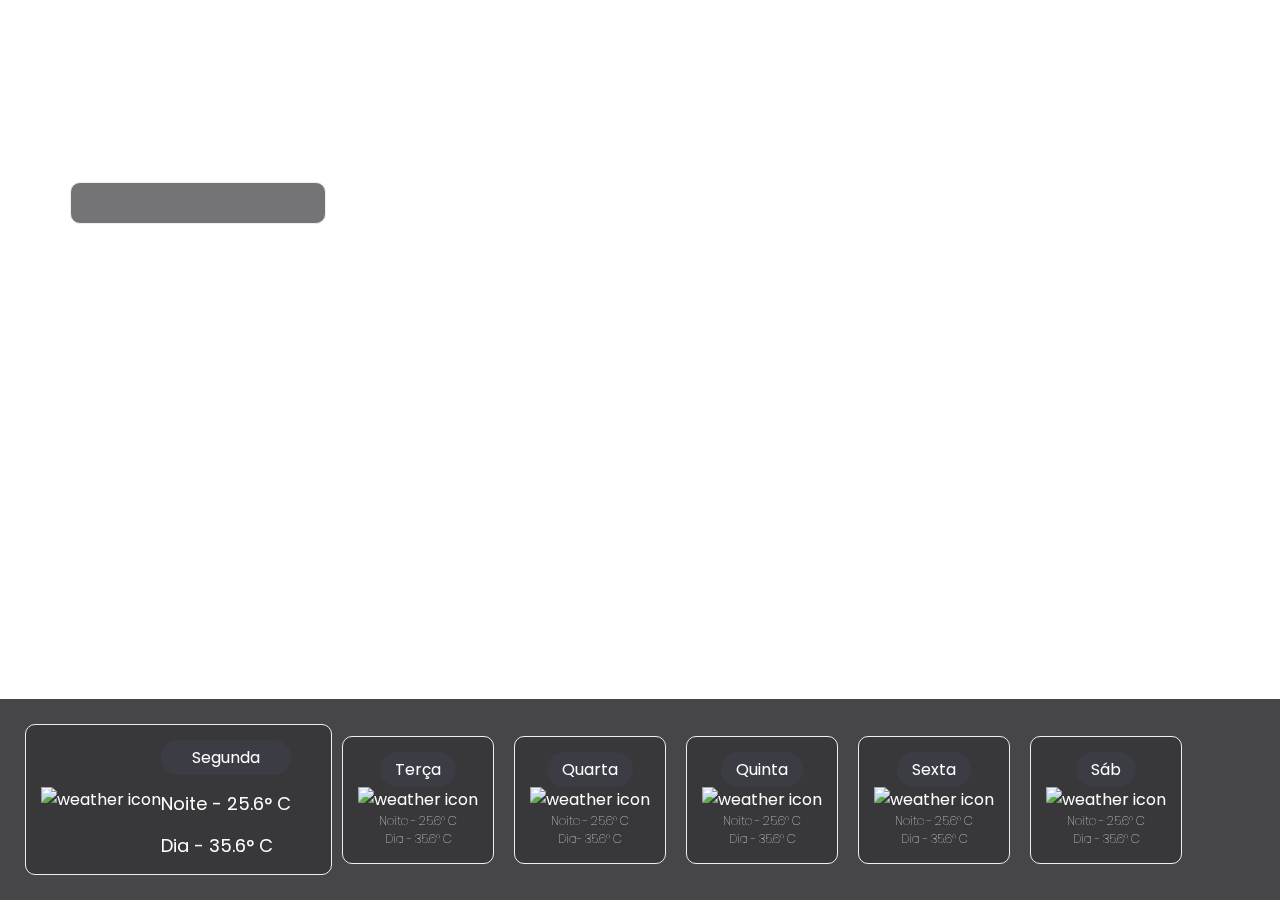
==== index.html @ 508b70ae "start" ====
<!DOCTYPE html>
<html lang="pt-BR">
  <head>
    <meta charset="UTF-8" />
    <meta http-equiv="X-UA-Compatible" content="IE=edge" />
    <meta name="viewport" content="width=device-width, initial-scale=1.0" />
    <link rel="stylesheet" href="/src/styles.css" />
    <title>Previsão do Tempo</title>
  </head>

  <body>
    <div class="container">
      <div class="current-info">
        <div class="date-container">
          <div class="time" id="time">12:30 <span id="am-pm">PM</span></div>
          <div class="date" id="date">Segunda, 25 Maio</div>
          <div class="others" id="current-weather-items"></div>
        </div>
        <div class="place-container">
          <div class="time-zone" id="time-zone">Brasil/Rio De Janeiro</div>
          <div id="country" class="country">IN</div>
        </div>
      </div>
    </div>

    <div class="future-forecast">
      <div class="today" id="current-temp">
        <img
          src="http://openweathermap.org/img/wn/10d@2x.png"
          alt="weather icon"
          class="w-icon"
        />
        <div class="other">
          <div class="day">Segunda</div>
          <div class="temp">Noite - 25.6&#176; C</div>
          <div class="temp">Dia - 35.6&#176; C</div>
        </div>
      </div>

      <div class="weather-forecast" id="weather-forecast">
        <div class="weather-forecast-item">
          <div class="day">Terça</div>
          <img
            src="http://openweathermap.org/img/wn/10d@2x.png"
            alt="weather icon"
            class="w-icon"
          />
          <div class="temp">Noite - 25.6&#176; C</div>
          <div class="temp">Dia - 35.6&#176; C</div>
        </div>
        <div class="weather-forecast-item">
          <div class="day">Quarta</div>
          <img
            src="http://openweathermap.org/img/wn/10d@2x.png"
            alt="weather icon"
            class="w-icon"
          />
          <div class="temp">Noite - 25.6&#176; C</div>
          <div class="temp">Dia- 35.6&#176; C</div>
        </div>
        <div class="weather-forecast-item">
          <div class="day">Quinta</div>
          <img
            src="http://openweathermap.org/img/wn/10d@2x.png"
            alt="weather icon"
            class="w-icon"
          />
          <div class="temp">Noite - 25.6&#176; C</div>
          <div class="temp">Dia - 35.6&#176; C</div>
        </div>
        <div class="weather-forecast-item">
          <div class="day">Sexta</div>
          <img
            src="http://openweathermap.org/img/wn/10d@2x.png"
            alt="weather icon"
            class="w-icon"
          />
          <div class="temp">Noite - 25.6&#176; C</div>
          <div class="temp">Dia - 35.6&#176; C</div>
        </div>
        <div class="weather-forecast-item">
          <div class="day">Sáb</div>
          <img
            src="http://openweathermap.org/img/wn/10d@2x.png"
            alt="weather icon"
            class="w-icon"
          />
          <div class="temp">Noite - 25.6&#176; C</div>
          <div class="temp">Dia - 35.6&#176; C</div>
        </div>
      </div>
    </div>

    <script
      src="https://cdnjs.cloudflare.com/ajax/libs/moment.js/2.29.1/moment.min.js"
      integrity="sha512-qTXRIMyZIFb8iQcfjXWCO8+M5Tbc38Qi5WzdPOYZHIlZpzBHG3L3by84BBBOiRGiEb7KKtAOAs5qYdUiZiQNNQ=="
      crossorigin="anonymous"
      referrerpolicy="no-referrer"
    ></script>
    <script src="/src/index.js"></script>
  </body>
</html>
---- src/styles.css ----
@import url('https://fonts.googleapis.com/css2?family=Poppins:wght@100;200;400;700&display=swap');

*{
    box-sizing: border-box;
    margin:0;
    padding:0;
}

body{
    background:url('https://images.unsplash.com/photo-1621274403997-37aace184f49?ixid=MnwxMjA3fDB8MHxwaG90by1wYWdlfHx8fGVufDB8fHx8&ixlib=rb-1.2.1');
    background-repeat: no-repeat;
    background-size:cover;
    overflow:hidden;
    height: 100vh;
    font-family: 'Poppins', sans-serif;
}

.container{
    padding: 20px 70px;
    color:#fff;
}

.current-info{
    display: flex;
    justify-content: space-between;
    flex-wrap: wrap;
}
.date-container{
    font-weight: 100;
}
.date-container .time{
    font-size: 70px;
}

.date-container #am-pm{
    font-size: 30px;
    margin-left: 20px;
}

.date-container .date{
    font-size: 30px;
}

.place-container{
    text-align: end;
}

.place-container .time-zone{
    font-size: 30px;
    font-weight: 100;
}

.place-container .country{
    font-size: 12px;
    font-weight: 700;
}

.current-info .others{
    display: flex;
    flex-direction: column;
    background: rgba(24,24,27, 0.6);
    padding:20px;
    border-radius: 10px;
    margin: 10px 0;
    border: 1px solid #eee;
}

.current-info .others .weather-item{
    display: flex;
    justify-content: space-between;
}


.future-forecast{
    background: rgba(24,24,27,0.8);
    padding: 25px;
    position: fixed;
    bottom: 0;
    display: flex;
    color:white;
    width: 100%;
    align-items: center;
    justify-content: center;
    overflow-y: hidden;
}

.future-forecast .today{
    display: flex;
    align-items: center;
    justify-content: center;
    border: 1px solid #eee;
    border-radius: 10px;
    padding:15px;
    padding-right: 40px;
    border-radius: 10px;
    background: rgba(0,0,0,0.2)
}

.future-forecast .today .day{
    padding: 5px 15px;
    background: #3c3c44;
    border-radius: 50px;
    text-align: center;
}

.future-forecast .today .temp{
    font-size: 18px;
    padding-top: 15px;
}

.future-forecast .weather-forecast{
    display: flex;
}

.weather-forecast .weather-forecast-item{
    display: flex;
    flex-direction: column;
    align-items: center;
    justify-content: center;
    margin: 0 10px;
    border: 1px solid #eee;
    padding: 15px;
    border-radius: 10px;
    background: rgba(0,0,0,0.2)
}

.weather-forecast .weather-forecast-item .day{
    padding: 5px 15px;
    background: #3C3C44;
    border-radius: 50px;
    text-align: center;
}

.weather-forecast .weather-forecast-item .temp{
    font-weight: 100;
    font-size: 12px;
}


@media only screen and  (max-width:730px){
    
    .container{
        padding: 20px;
    }
    
    .future-forecast{
        justify-content: start;
        align-items: none;
        overflow-y: scroll;
    }

    .future-forecast .today .temp{
        font-size: 16px;
    }

    .date-container .time{
        font-size: 50px;
    }

    .date-container #am-pm{
        font-size: 20px;
    }

    .date-container .date{
        font-size: 20px;
    }

    .place-container{
        text-align: end;
        margin-top: 15px;
    }

    .place-container .time-zone{
        font-size: 20px;
    }

    .current-info .others{
        padding: 12px;
    }

    .current-info .others .weather-item{
        font-size: 14px;
    }

}

@media only screen and (max-width: 1400px){
    .future-forecast{
        justify-content: start;
        align-items: none;
        overflow-x: scroll;
    }
}
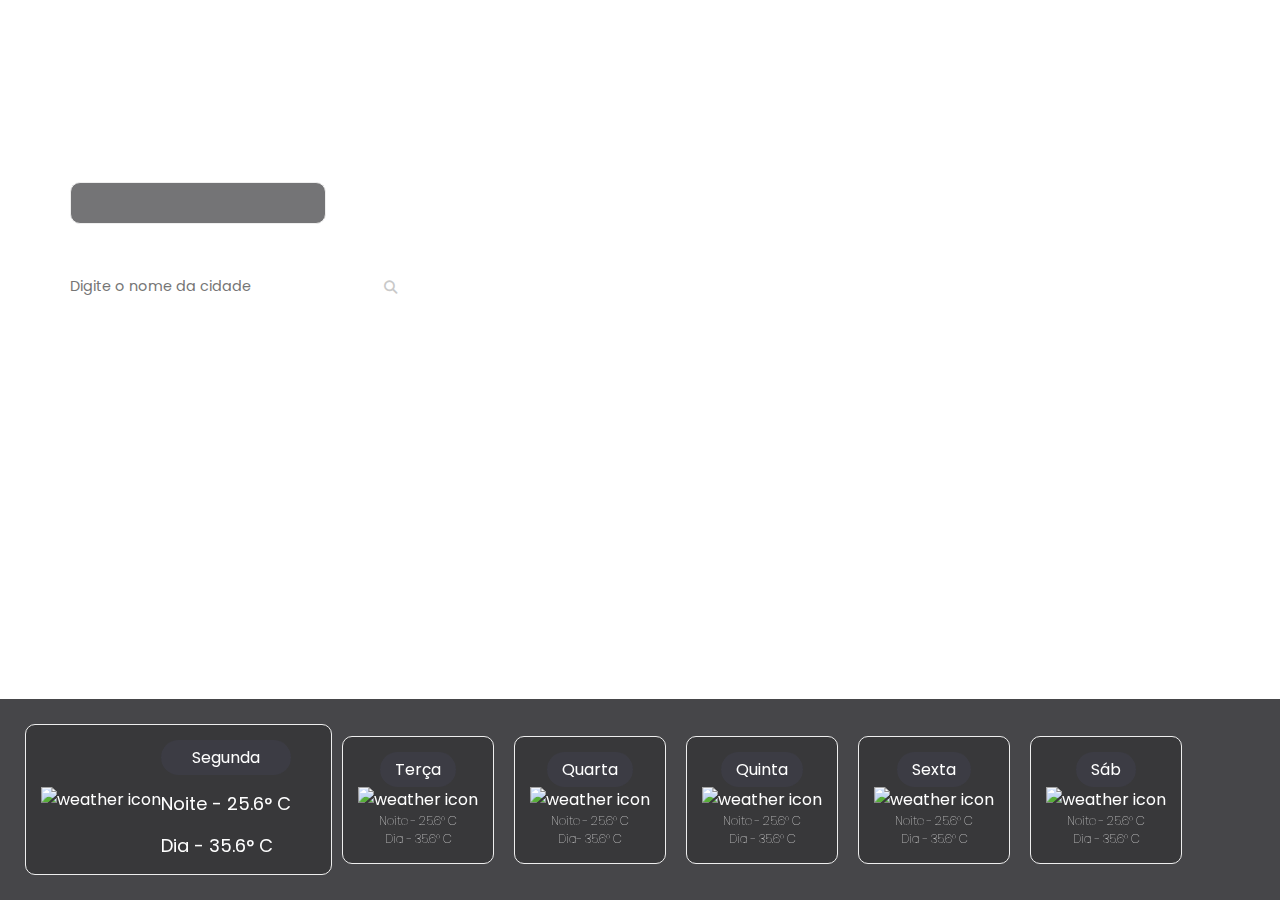
==== commit 7c4f7d6f: "refactor css px to rem, implements input and buttom for search by city" ====
--- a/index.html
+++ b/index.html
@@ -4,8 +4,16 @@
     <meta charset="UTF-8" />
     <meta http-equiv="X-UA-Compatible" content="IE=edge" />
     <meta name="viewport" content="width=device-width, initial-scale=1.0" />
+    <!--css-->
     <link rel="stylesheet" href="/src/styles.css" />
     <title>Previsão do Tempo</title>
+    <!--cdnjs-font-awesome-->
+    <link
+      rel="stylesheet"
+      href="https://cdnjs.cloudflare.com/ajax/libs/font-awesome/6.2.1/css/all.min.css"
+      crossorigin="anonymous"
+      referrerpolicy="no-referrer"
+    />
   </head>
 
   <body>
@@ -20,6 +28,18 @@
           <div class="time-zone" id="time-zone">Brasil/Rio De Janeiro</div>
           <div id="country" class="country">IN</div>
         </div>
+      </div>
+      <div class="form__group field">
+        <input
+          required
+          type="input"
+          id="city-input"
+          class="form__field"
+          placeholder="Digite o nome da cidade"
+        />
+        <button id="search">
+          <i class="fa-solid fa-magnifying-glass"></i>
+        </button>
       </div>
     </div>
 
--- a/src/styles.css
+++ b/src/styles.css
@@ -1,193 +1,221 @@
-@import url('https://fonts.googleapis.com/css2?family=Poppins:wght@100;200;400;700&display=swap');
-
-*{
-    box-sizing: border-box;
-    margin:0;
-    padding:0;
-}
-
-body{
-    background:url('https://images.unsplash.com/photo-1621274403997-37aace184f49?ixid=MnwxMjA3fDB8MHxwaG90by1wYWdlfHx8fGVufDB8fHx8&ixlib=rb-1.2.1');
-    background-repeat: no-repeat;
-    background-size:cover;
-    overflow:hidden;
-    height: 100vh;
-    font-family: 'Poppins', sans-serif;
-}
-
-.container{
-    padding: 20px 70px;
-    color:#fff;
-}
-
-.current-info{
-    display: flex;
-    justify-content: space-between;
-    flex-wrap: wrap;
-}
-.date-container{
-    font-weight: 100;
-}
-.date-container .time{
-    font-size: 70px;
-}
-
-.date-container #am-pm{
-    font-size: 30px;
-    margin-left: 20px;
-}
-
-.date-container .date{
-    font-size: 30px;
-}
-
-.place-container{
+@import url("https://fonts.googleapis.com/css2?family=Poppins:wght@100;200;400;700&display=swap");
+
+* {
+  box-sizing: border-box;
+  margin: 0;
+  padding: 0;
+}
+
+body {
+  height: 100vh;
+  overflow: hidden;
+  background-size: cover;
+  background-repeat: no-repeat;
+  font-family: "Poppins", sans-serif;
+  background: url("https://images.unsplash.com/photo-1621274403997-37aace184f49?ixid=MnwxMjA3fDB8MHxwaG90by1wYWdlfHx8fGVufDB8fHx8&ixlib=rb-1.2.1");
+}
+
+.container {
+  color: #fff;
+  padding: 1.25rem 4.375rem;
+}
+
+.form__group {
+  width: 30%;
+  display: flex;
+  margin-top: 0.9rem;
+  padding: 0.938rem 0 0;
+}
+
+.form__field {
+  border: 0;
+  outline: 0;
+  width: 100%;
+  color: white;
+  font-size: 0.9rem;
+  font-family: inherit;
+  background: transparent;
+  border-bottom: 0.1rem solid;
+}
+
+.form__field :required,
+:invalid {
+  box-shadow: none;
+}
+.fa-solid {
+  color: rgb(201, 201, 201);
+}
+#search {
+  width: 3rem;
+  height: 3rem;
+  border: none;
+  background-color: transparent;
+}
+
+.current-info {
+  display: flex;
+  flex-wrap: wrap;
+  justify-content: space-between;
+}
+.date-container {
+  font-weight: 100;
+}
+.date-container .time {
+  font-size: 4.375rem;
+}
+
+.date-container #am-pm {
+  font-size: 1.875rem;
+  margin-left: 1.25rem;
+}
+
+.date-container .date {
+  font-size: 1.875rem;
+}
+
+.place-container {
+  text-align: end;
+}
+
+.place-container .time-zone {
+  font-size: 1.875rem;
+  font-weight: 100;
+}
+
+.place-container .country {
+  font-size: 0.75rem;
+  font-weight: 700;
+}
+
+.current-info .others {
+  display: flex;
+  padding: 1.25rem;
+  margin: 0.625rem 0;
+  flex-direction: column;
+  border-radius: 0.625rem;
+  border: 0.063rem solid #eee;
+  background: rgba(24, 24, 27, 0.6);
+}
+
+.current-info .others .weather-item {
+  display: flex;
+  justify-content: space-between;
+}
+
+.future-forecast {
+  bottom: 0;
+  width: 100%;
+  display: flex;
+  color: white;
+  position: fixed;
+  padding: 1.563rem;
+  overflow-y: hidden;
+  align-items: center;
+  justify-content: center;
+  background: rgba(24, 24, 27, 0.8);
+}
+
+.future-forecast .today {
+  display: flex;
+  padding: 0.938rem;
+  align-items: center;
+  padding-right: 2.5rem;
+  border-radius: 0.625rem;
+  border-radius: 0.625rem;
+  justify-content: center;
+  border: 0.063rem solid #eee;
+  background: rgba(0, 0, 0, 0.2);
+}
+
+.future-forecast .today .day {
+  text-align: center;
+  background: #3c3c44;
+  border-radius: 3.125rem;
+  padding: 0.313rem 0.938rem;
+}
+
+.future-forecast .today .temp {
+  font-size: 1.125rem;
+  padding-top: 0.938rem;
+}
+
+.future-forecast .weather-forecast {
+  display: flex;
+}
+
+.weather-forecast .weather-forecast-item {
+  display: flex;
+  padding: 0.938rem;
+  margin: 0 0.625rem;
+  align-items: center;
+  flex-direction: column;
+  justify-content: center;
+  border-radius: 0.625rem;
+  border: 0.063rem solid #eee;
+  background: rgba(0, 0, 0, 0.2);
+}
+
+.weather-forecast .weather-forecast-item .day {
+  text-align: center;
+  background: #3c3c44;
+  border-radius: 3.125rem;
+  padding: 0.313rem 0.938rem;
+}
+
+.weather-forecast .weather-forecast-item .temp {
+  font-weight: 100;
+  font-size: 0.75rem;
+}
+
+@media only screen and (max-width: 45.625rem) {
+  .container {
+    padding: 1.25rem;
+  }
+
+  .future-forecast {
+    align-items: none;
+    overflow-y: scroll;
+    justify-content: start;
+  }
+
+  .future-forecast .today .temp {
+    font-size: 1rem;
+  }
+
+  .date-container .time {
+    font-size: 3.125rem;
+  }
+
+  .date-container #am-pm {
+    font-size: 1.25rem;
+  }
+
+  .date-container .date {
+    font-size: 1.25rem;
+  }
+
+  .place-container {
     text-align: end;
-}
-
-.place-container .time-zone{
-    font-size: 30px;
-    font-weight: 100;
-}
-
-.place-container .country{
-    font-size: 12px;
-    font-weight: 700;
-}
-
-.current-info .others{
-    display: flex;
-    flex-direction: column;
-    background: rgba(24,24,27, 0.6);
-    padding:20px;
-    border-radius: 10px;
-    margin: 10px 0;
-    border: 1px solid #eee;
-}
-
-.current-info .others .weather-item{
-    display: flex;
-    justify-content: space-between;
-}
-
-
-.future-forecast{
-    background: rgba(24,24,27,0.8);
-    padding: 25px;
-    position: fixed;
-    bottom: 0;
-    display: flex;
-    color:white;
-    width: 100%;
-    align-items: center;
-    justify-content: center;
-    overflow-y: hidden;
-}
-
-.future-forecast .today{
-    display: flex;
-    align-items: center;
-    justify-content: center;
-    border: 1px solid #eee;
-    border-radius: 10px;
-    padding:15px;
-    padding-right: 40px;
-    border-radius: 10px;
-    background: rgba(0,0,0,0.2)
-}
-
-.future-forecast .today .day{
-    padding: 5px 15px;
-    background: #3c3c44;
-    border-radius: 50px;
-    text-align: center;
-}
-
-.future-forecast .today .temp{
-    font-size: 18px;
-    padding-top: 15px;
-}
-
-.future-forecast .weather-forecast{
-    display: flex;
-}
-
-.weather-forecast .weather-forecast-item{
-    display: flex;
-    flex-direction: column;
-    align-items: center;
-    justify-content: center;
-    margin: 0 10px;
-    border: 1px solid #eee;
-    padding: 15px;
-    border-radius: 10px;
-    background: rgba(0,0,0,0.2)
-}
-
-.weather-forecast .weather-forecast-item .day{
-    padding: 5px 15px;
-    background: #3C3C44;
-    border-radius: 50px;
-    text-align: center;
-}
-
-.weather-forecast .weather-forecast-item .temp{
-    font-weight: 100;
-    font-size: 12px;
-}
-
-
-@media only screen and  (max-width:730px){
-    
-    .container{
-        padding: 20px;
-    }
-    
-    .future-forecast{
-        justify-content: start;
-        align-items: none;
-        overflow-y: scroll;
-    }
-
-    .future-forecast .today .temp{
-        font-size: 16px;
-    }
-
-    .date-container .time{
-        font-size: 50px;
-    }
-
-    .date-container #am-pm{
-        font-size: 20px;
-    }
-
-    .date-container .date{
-        font-size: 20px;
-    }
-
-    .place-container{
-        text-align: end;
-        margin-top: 15px;
-    }
-
-    .place-container .time-zone{
-        font-size: 20px;
-    }
-
-    .current-info .others{
-        padding: 12px;
-    }
-
-    .current-info .others .weather-item{
-        font-size: 14px;
-    }
-
-}
-
-@media only screen and (max-width: 1400px){
-    .future-forecast{
-        justify-content: start;
-        align-items: none;
-        overflow-x: scroll;
-    }
-}+    margin-top: 0.938rem;
+  }
+
+  .place-container .time-zone {
+    font-size: 1.25rem;
+  }
+
+  .current-info .others {
+    padding: 0.75rem;
+  }
+
+  .current-info .others .weather-item {
+    font-size: 0.875rem;
+  }
+}
+
+@media only screen and (max-width: 87.5rem) {
+  .future-forecast {
+    align-items: none;
+    overflow-x: scroll;
+    justify-content: start;
+  }
+}
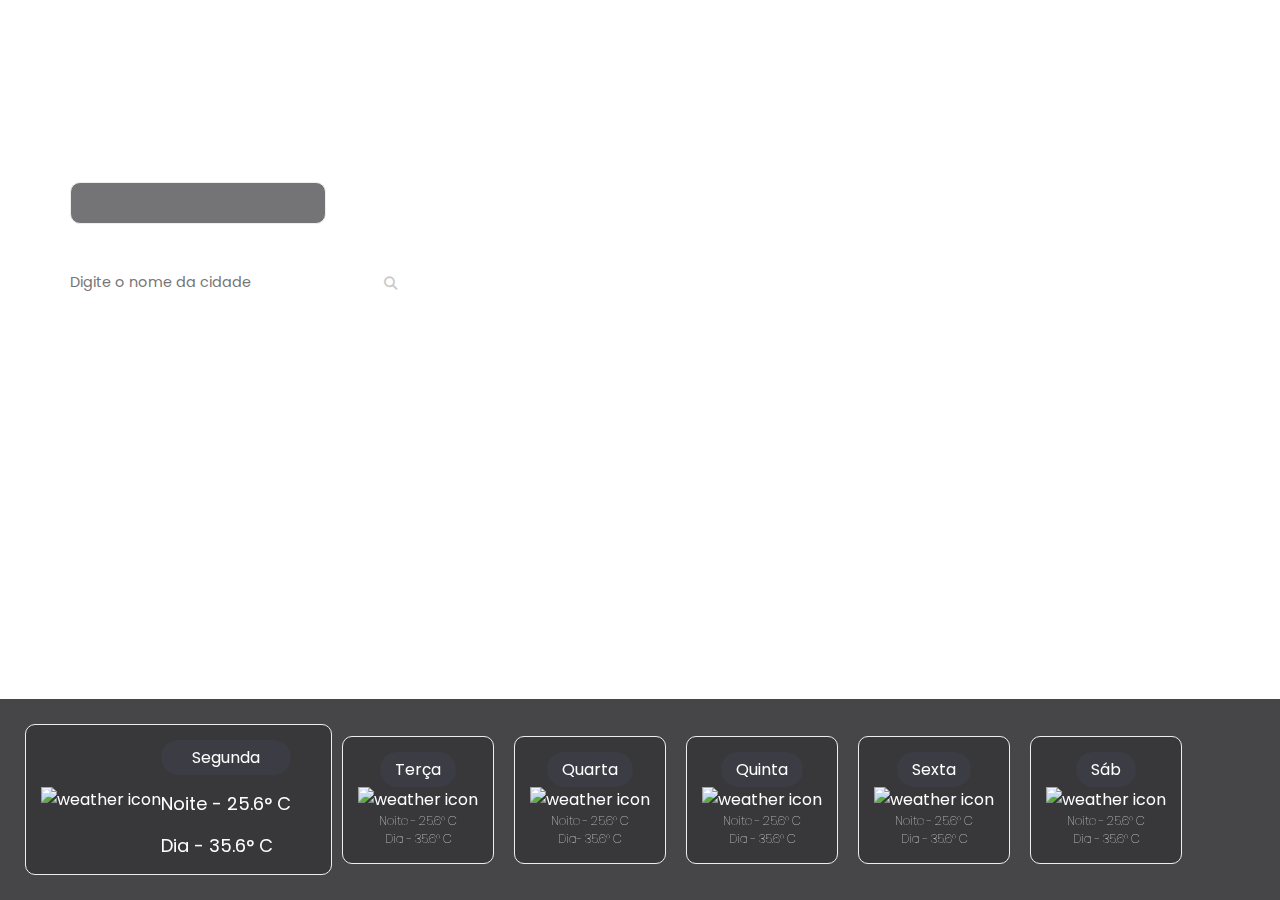
==== commit fccbce41: "implement get weather by city name, function with regex for json response" ====
--- a/index.html
+++ b/index.html
@@ -33,6 +33,7 @@
         <input
           required
           type="input"
+          autocomplete
           id="city-input"
           class="form__field"
           placeholder="Digite o nome da cidade"
--- a/src/styles.css
+++ b/src/styles.css
@@ -47,9 +47,14 @@
 }
 #search {
   width: 3rem;
-  height: 3rem;
+  height: 2.5rem;
+  border-radius: 0.5rem;
   border: none;
   background-color: transparent;
+}
+#search:hover {
+  transition-duration: 0.1s;
+  background-color: #2c2c2c;
 }
 
 .current-info {
